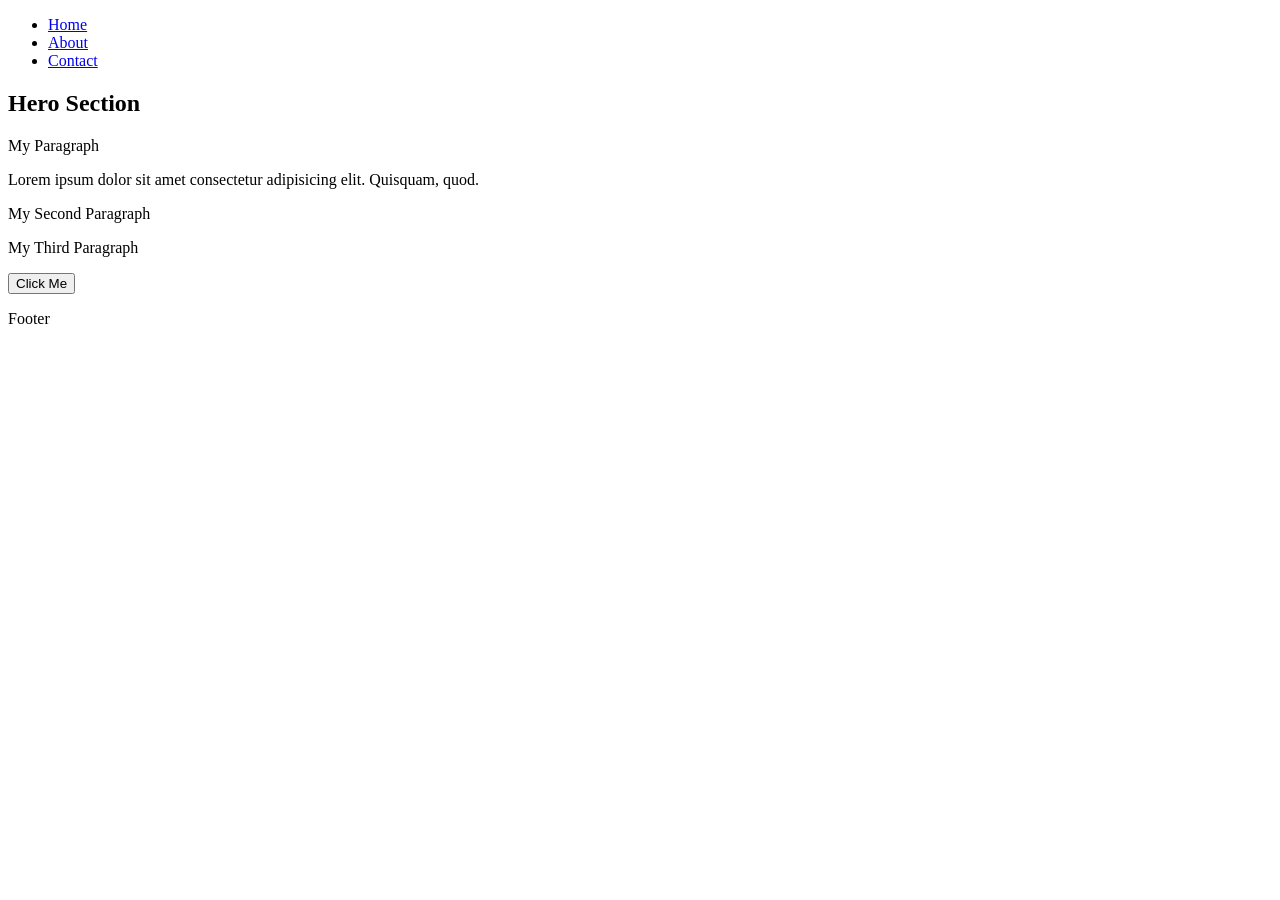
==== index.html @ d5325de2 "Add files via upload" ====
<!doctype html>
<html>
  <head>
    <title>hello</title>
    <link rel="stylesheet" href="style.css" />
  </head>
  <body>
    <header> 
      <nav>
        <ul>
          <li><a href="#">Home</a></li>
          <li><a href="#">About</a></li>
          <li><a href="#">Contact</a></li>
        </ul>
      </nav>
    </header>
    <main>
      <section>
        <h1 class="my-title" id="my-title-id" >Hero Section</h1>
        
    
        <p class="my-paragraph" id="my-paragraph-id">My Paragraph</p>
          Lorem ipsum dolor sit amet consectetur adipisicing elit. Quisquam,
          quod.
          <p class="my-second-paragraph" id="my-second-paragraph-id">My Second Paragraph</p>
        <p class="my-third-paragraph" id="my-third-paragraph-id">My Third Paragraph
        </p>
        </div>
      </section>
      <button class="button" type="submit" id="my-button-id">Click Me</button>
    </main>
    <footer>
      <p>Footer</p>
    </footer>
  </body>
</html>
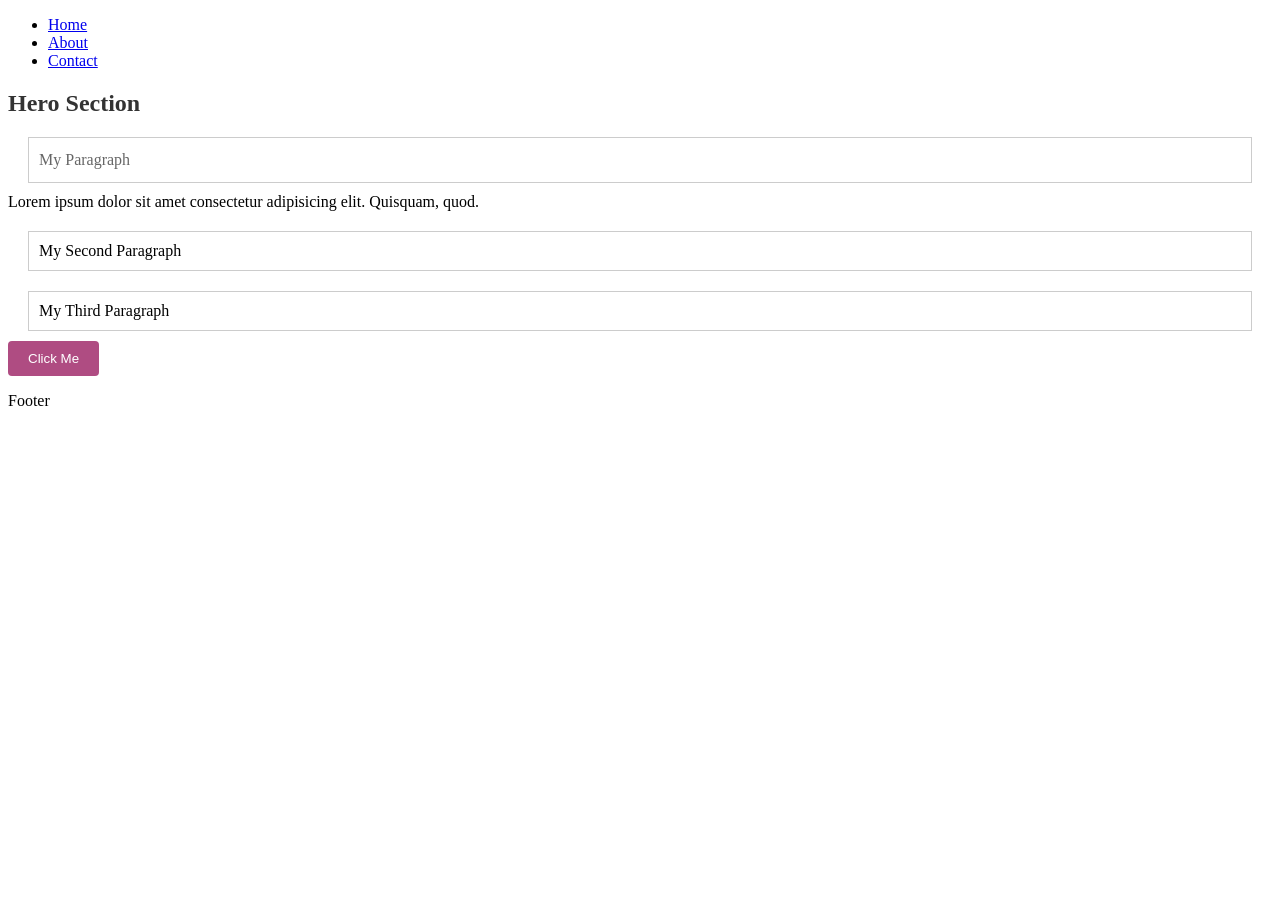
==== commit fdfc6990: "Day 1 assignment" ====
--- a/index.html
+++ b/index.html
@@ -1,36 +1,34 @@
-<!doctype html>
-<html>
-  <head>
-    <title>hello</title>
-    <link rel="stylesheet" href="style.css" />
-  </head>
-  <body>
-    <header> 
-      <nav>
-        <ul>
-          <li><a href="#">Home</a></li>
-          <li><a href="#">About</a></li>
-          <li><a href="#">Contact</a></li>
-        </ul>
-      </nav>
-    </header>
-    <main>
-      <section>
-        <h1 class="my-title" id="my-title-id" >Hero Section</h1>
-        
-    
-        <p class="my-paragraph" id="my-paragraph-id">My Paragraph</p>
-          Lorem ipsum dolor sit amet consectetur adipisicing elit. Quisquam,
-          quod.
-          <p class="my-second-paragraph" id="my-second-paragraph-id">My Second Paragraph</p>
-        <p class="my-third-paragraph" id="my-third-paragraph-id">My Third Paragraph
-        </p>
-        </div>
-      </section>
-      <button class="button" type="submit" id="my-button-id">Click Me</button>
-    </main>
-    <footer>
-      <p>Footer</p>
-    </footer>
-  </body>
+<!doctype html>
+<html>
+  <head>
+    <title>hello</title>
+    <link rel="stylesheet" href="./recap-create-directory/style.css" />
+  </head>
+  <body>
+    <header> 
+      <nav>
+        <ul>
+          <li><a href="#">Home</a></li>
+          <li><a href="#">About</a></li>
+          <li><a href="#">Contact</a></li>
+        </ul>
+      </nav>
+    </header>
+    <main>
+      <section>
+        <h1 class="my-title" id="my-title-id" >Hero Section</h1>
+        <p class="my-paragraph" id="my-paragraph-id">My Paragraph</p>
+          Lorem ipsum dolor sit amet consectetur adipisicing elit. Quisquam,
+          quod.
+          <p class="my-second-paragraph" id="my-second-paragraph-id">My Second Paragraph</p>
+        <p class="my-third-paragraph" id="my-third-paragraph-id">My Third Paragraph
+        </p>
+        </div>
+      </section>
+      <button class="button" type="submit" id="my-button-id">Click Me</button>
+    </main>
+    <footer>
+      <p>Footer</p>
+    </footer>
+  </body>
 </html>
--- a/recap-create-directory/style.css
+++ b/recap-create-directory/style.css
@@ -0,0 +1,40 @@
+h1 {
+  color: blue;
+}
+.my-title {
+  font-size: 24px;
+  font-weight: bold;
+  color: #333;
+}
+#my-paragraph-id {
+  color: #666;
+  font-size: 16px;
+  line-height: 1.5;
+}
+div {
+           display: flex;
+           flex-direction: row;
+           justify-content: space-between;
+           align-items: center;
+           gap: 12px;
+        }
+h1 p {
+  color: rgb(0, 255, 42);
+}
+section p {
+  margin: 20px;
+  padding: 10px;
+  border: 1px solid #ccc;
+}
+section p {
+  margin-bottom: 10px;
+  font-weight: 14px;
+}
+button {
+  background-color: #af4c82;
+  color: white;
+  padding: 10px 20px;
+  border: none;
+  border-radius: 4px;
+  cursor: pointer;
+}
